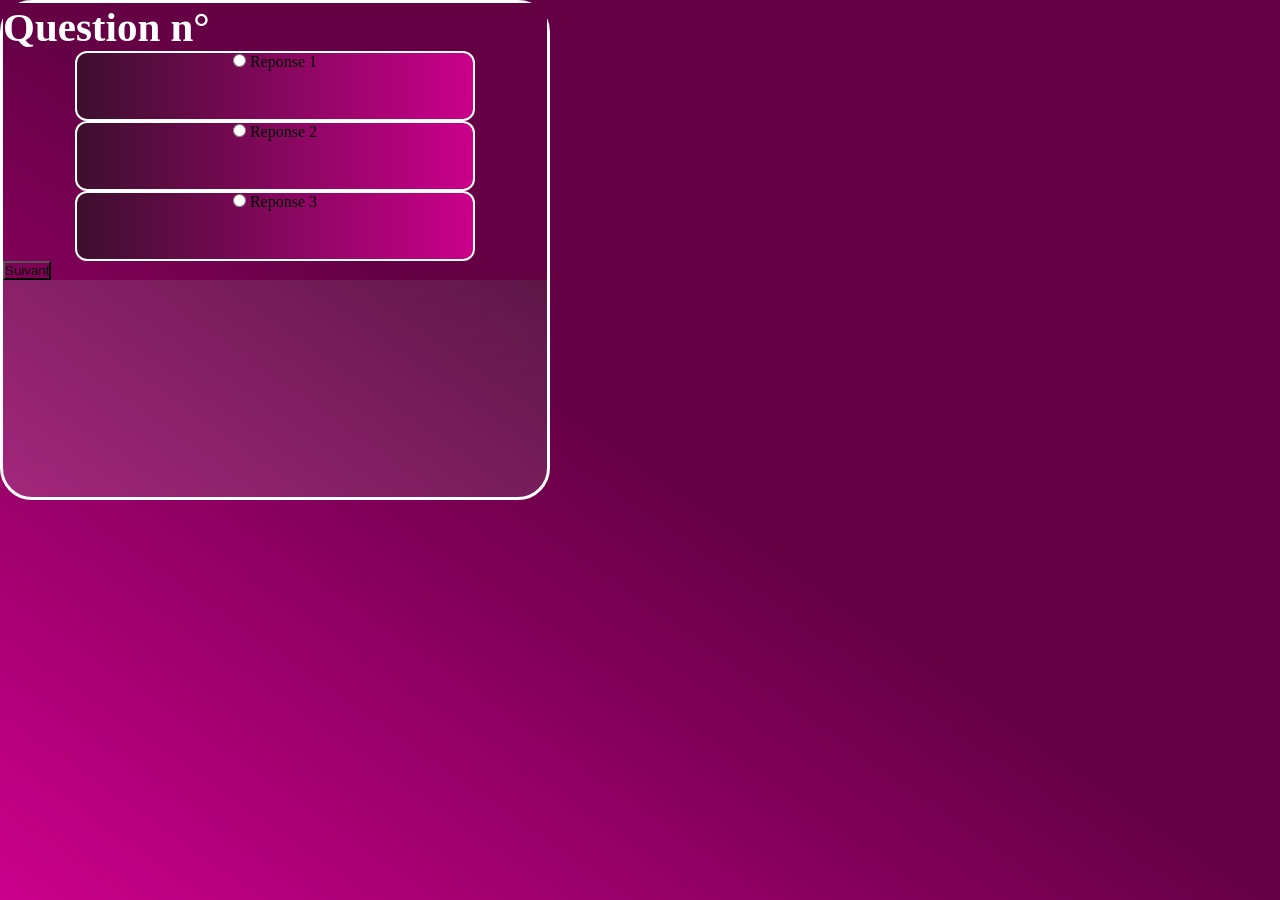
==== quiz.html @ 8adc610a "Premier commit" ====
<!DOCTYPE html>
<html lang="en">
<head>
    <meta charset="UTF-8">
    <meta name="viewport" content="width=device-width, initial-scale=1.0">
    <link rel="stylesheet" href="style.css">
    <title>Document</title>
</head>
<body>
    <section class="quiz_form">
        <div class="div_quiz_form">
            <h2>Question n°</h2>
        <div class="answers">
            <div class="answer">
                <input type="radio">
                Reponse 1
            </div>
            <div class="answer">
                <input type="radio">
                Reponse 2
            </div>
            <div class="answer">
                <input type="radio">
                Reponse 3
            </div>
        </div>    
        <button type="submit">
            Suivant
        </button>
        </div>
    </section>
</body>
</html>
---- style.css ----
*{
    margin: 0;
    padding: 0;
    box-sizing: border-box;
    background: linear-gradient(35deg,#CB008B 0%,#650045 50%) fixed;
}

.indexx{
    display: flex;
    justify-content: center;
    flex-direction: column;
    align-items: center;
    margin: 100px;
}
h1{
    font-size: 100px;
    font-weight: bold;
    text-align: center;
    color: white;

}
.btn_start{
    margin: 15px 0 0 10px;
    cursor: pointer;
    width: 234px;
    height: 75px;
    background: #A3277C;
    font-size: 30px;
    font-weight: bold;
    text-align: center;
    color: white;
    border: solid 2px white;
    border-radius: 12px;
    box-shadow: 0 0 10px 1px rgba(0, 0, 0, 0.646);
}
.btn_start:hover{
    color: #A3277C;
    background: white;
    border: solid 2px #A3277C;
    transition: 0.3s;
    box-shadow:  0 0 10px 1px white;
}
/* page quizez */
.quiz_form{
    width: 550px;
    height: 500px;
    border: solid 3px white;
    border-radius: 32px;
    align-items: center;
    background: linear-gradient(35deg,#A3277C,#3D0F2E) no-repeat;
}
h2{
    color: white;
    font-size: 41px;
    font-weight: bold;
}
.answers{
    background: none;
    display: flex;
    flex-direction: column;
    align-items: center;
}
.answer{
    width: 400px;
    height: 70px;
    border: solid 2px white;
    border-radius: 12px;
    background: linear-gradient(to right,#3D0F2E,#CB008B);
    text-align: center;

}
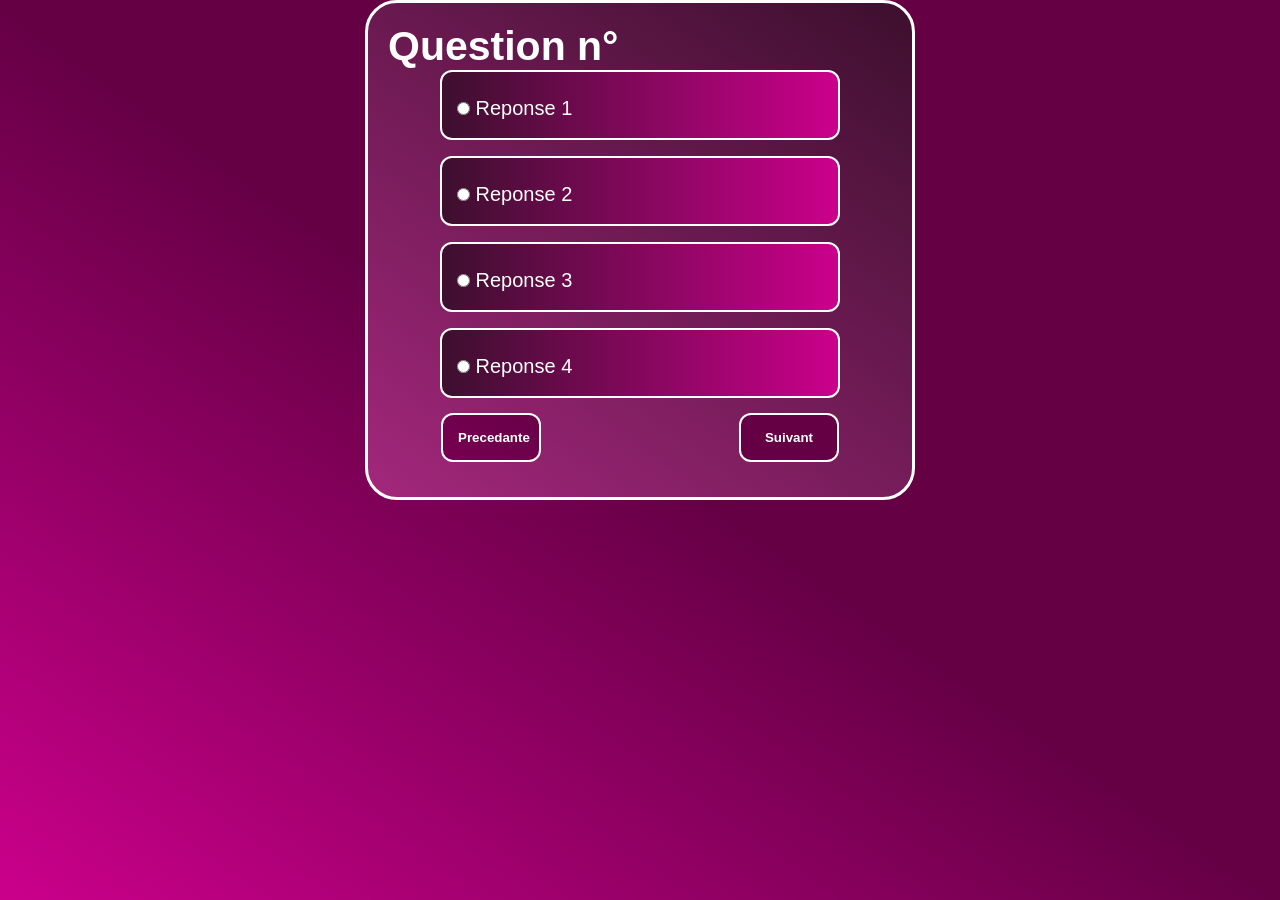
==== commit f41f5482: "finition de html & css" ====
--- a/quiz.html
+++ b/quiz.html
@@ -1,33 +1,38 @@
 <!DOCTYPE html>
 <html lang="en">
-<head>
-    <meta charset="UTF-8">
-    <meta name="viewport" content="width=device-width, initial-scale=1.0">
-    <link rel="stylesheet" href="style.css">
+  <head>
+    <meta charset="UTF-8" />
+    <meta name="viewport" content="width=device-width, initial-scale=1.0" />
+    <link rel="stylesheet" href="style.css" />
     <title>Document</title>
-</head>
-<body>
+  </head>
+  <body>
     <section class="quiz_form">
-        <div class="div_quiz_form">
-            <h2>Question n°</h2>
+      <div class="div_quiz_form">
+        <h2>Question n°</h2>
         <div class="answers">
-            <div class="answer">
-                <input type="radio">
-                Reponse 1
-            </div>
-            <div class="answer">
-                <input type="radio">
-                Reponse 2
-            </div>
-            <div class="answer">
-                <input type="radio">
-                Reponse 3
-            </div>
-        </div>    
-        <button type="submit">
-            Suivant
-        </button>
+          <div class="answer">
+            <input type="radio" name="select_radio" />
+            Reponse 1
+          </div>
+          <div class="answer">
+            <input type="radio" name="select_radio" />
+            Reponse 2
+          </div>
+          <div class="answer">
+            <input type="radio" name="select_radio" />
+            Reponse 3
+          </div>
+          <div class="answer">
+            <input type="radio" name="select_radio" />
+            Reponse 4
+          </div>
         </div>
+        <div class="botton">
+          <button type="submit" class="btn_" id="btn_prec">Precedante</button>
+          <button type="submit" class="btn_" id="btn_suiv">Suivant</button>
+        </div>
+      </div>
     </section>
-</body>
-</html>+  </body>
+</html>
--- a/style.css
+++ b/style.css
@@ -1,25 +1,28 @@
-*{
+* {
     margin: 0;
     padding: 0;
     box-sizing: border-box;
-    background: linear-gradient(35deg,#CB008B 0%,#650045 50%) fixed;
+    background: linear-gradient(35deg, #CB008B 0%, #650045 50%) fixed;
+    font-family: sans-serif;
 }
 
-.indexx{
+.indexx {
     display: flex;
     justify-content: center;
     flex-direction: column;
     align-items: center;
     margin: 100px;
 }
-h1{
+
+h1 {
     font-size: 100px;
     font-weight: bold;
     text-align: center;
     color: white;
 
 }
-.btn_start{
+
+.btn_start {
     margin: 15px 0 0 10px;
     cursor: pointer;
     width: 234px;
@@ -33,39 +36,97 @@
     border-radius: 12px;
     box-shadow: 0 0 10px 1px rgba(0, 0, 0, 0.646);
 }
-.btn_start:hover{
+
+.btn_start:hover {
     color: #A3277C;
     background: white;
     border: solid 2px #A3277C;
     transition: 0.3s;
-    box-shadow:  0 0 10px 1px white;
+    box-shadow: 0 0 10px 1px white;
 }
+
 /* page quizez */
-.quiz_form{
+.quiz_form {
     width: 550px;
     height: 500px;
+    padding-top: 20px;
     border: solid 3px white;
+    margin: auto;
     border-radius: 32px;
     align-items: center;
-    background: linear-gradient(35deg,#A3277C,#3D0F2E) no-repeat;
+    background: linear-gradient(35deg, #A3277C, #3D0F2E) no-repeat;
+
 }
-h2{
+
+.div_quiz_form {
+    background: none;
+}
+
+input {
+    cursor: pointer;
+}
+
+h2 {
     color: white;
     font-size: 41px;
     font-weight: bold;
+    background: none;
+    padding-left: 20px;
 }
-.answers{
+
+.answers {
     background: none;
     display: flex;
     flex-direction: column;
+    gap: 1rem;
     align-items: center;
 }
-.answer{
+
+.answer {
     width: 400px;
+    padding: 25px 15px;
+    font-size: 20px;
+    color: white;
     height: 70px;
     border: solid 2px white;
     border-radius: 12px;
-    background: linear-gradient(to right,#3D0F2E,#CB008B);
-    text-align: center;
+    background: linear-gradient(to right, #3D0F2E, #CB008B);
+    cursor: pointer;
+
+}
+
+.botton {
+    padding: 15px 73px;
+    display: flex;
+    justify-content: space-between;
+    background: none;
+}
+
+.btn_ {
+    padding: 15px;
+    width: 100px;
+    border: solid 2px white;
+    font-weight: bold;
+    border-radius: 12px;
+    cursor: pointer;
+    color: #fff;
+}
+
+#btn_prec:hover {
+    background: white;
+    border: solid 2px red;
+    color: red;
+    box-shadow: 0 0 10px red;
+    transition: 0.4s;
+
+}
+
+#btn_suiv:hover {
+    background: white;
+    color: green;
+    border: solid 2px green;
+    box-shadow: 0 0 10px green;
+    transition: 0.4s;
+
 
 }
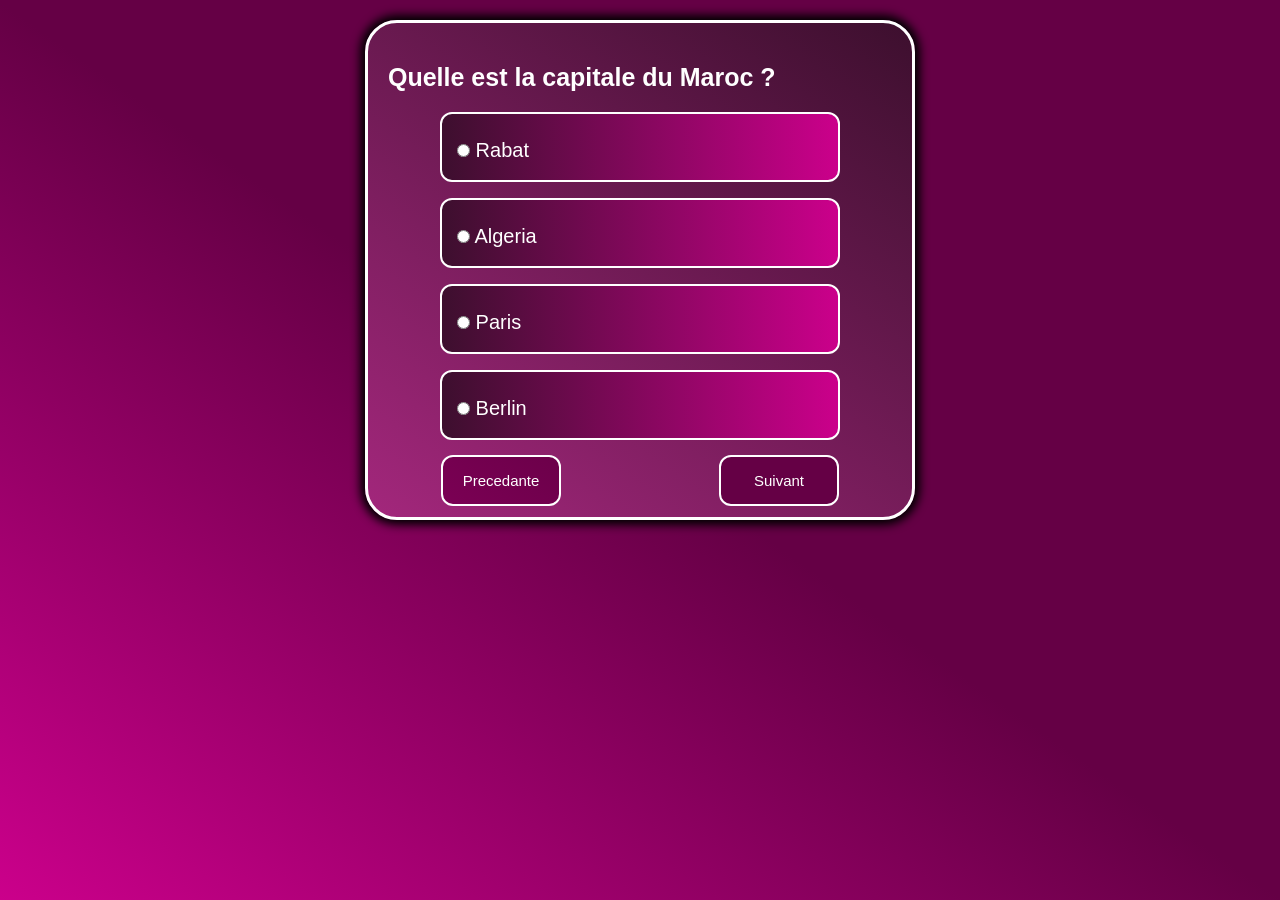
==== commit 60486d5c: "afficherla question n°1" ====
--- a/quiz.html
+++ b/quiz.html
@@ -9,23 +9,23 @@
   <body>
     <section class="quiz_form">
       <div class="div_quiz_form">
-        <h2>Question n°</h2>
+        <h2 id="question">Question n°</h2>
         <div class="answers">
           <div class="answer">
             <input type="radio" name="select_radio" />
-            Reponse 1
+            <span></span>
           </div>
           <div class="answer">
             <input type="radio" name="select_radio" />
-            Reponse 2
+            <span></span>
           </div>
           <div class="answer">
             <input type="radio" name="select_radio" />
-            Reponse 3
+            <span></span>
           </div>
           <div class="answer">
             <input type="radio" name="select_radio" />
-            Reponse 4
+            <span></span>
           </div>
         </div>
         <div class="botton">
@@ -34,5 +34,7 @@
         </div>
       </div>
     </section>
+    <script src="script.js"></script>
+    <span></span>
   </body>
 </html>
--- a/style.css
+++ b/style.css
@@ -51,10 +51,11 @@
     height: 500px;
     padding-top: 20px;
     border: solid 3px white;
-    margin: auto;
+    margin:  20px auto;
     border-radius: 32px;
     align-items: center;
     background: linear-gradient(35deg, #A3277C, #3D0F2E) no-repeat;
+    box-shadow: 0 0 10px 5px black;
 
 }
 
@@ -68,10 +69,10 @@
 
 h2 {
     color: white;
-    font-size: 41px;
+    font-size: 25px;
     font-weight: bold;
     background: none;
-    padding-left: 20px;
+    padding: 20px;
 }
 
 .answers {
@@ -94,6 +95,9 @@
     cursor: pointer;
 
 }
+span{
+    background: none;
+}
 
 .botton {
     padding: 15px 73px;
@@ -104,9 +108,9 @@
 
 .btn_ {
     padding: 15px;
-    width: 100px;
+    width: 120px;
     border: solid 2px white;
-    font-weight: bold;
+    font-size: 15px;
     border-radius: 12px;
     cursor: pointer;
     color: #fff;
